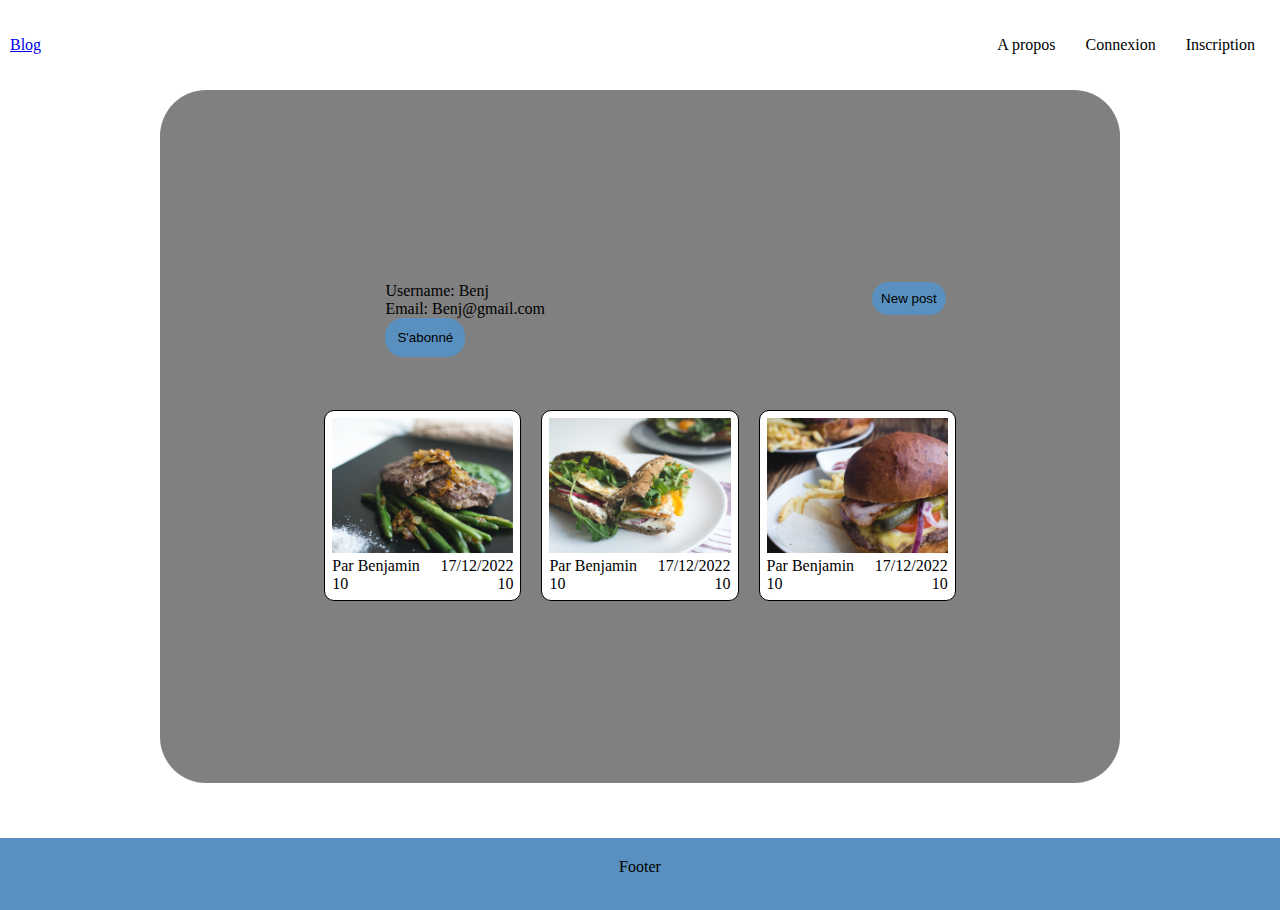
==== index.html @ a6784a64 "nouveau blog challenge" ====
<!DOCTYPE html>
<html lang="en">

<head>
  <meta charset="UTF-8">
  <meta http-equiv="X-UA-Compatible" content="IE=edge">
  <meta name="viewport" content="width=device-width, initial-scale=1.0">
  <link rel="stylesheet" href="https://cdnjs.cloudflare.com/ajax/libs/font-awesome/5.8.0/css/all.min.css"
    integrity="sha512-3PN6gfRNZEX4YFyz+sIyTF6pGlQiryJu9NlGhu9LrLMQ7eDjNgudQoFDK3WSNAayeIKc6B8WXXpo4a7HqxjKwg=="
    crossorigin="anonymous" referrerpolicy="no-referrer" />
  <link rel="stylesheet" href="style.css">
  <title>Blog Challenge</title>
</head>

<body>
  <header class="head">

    <div class="logo">
      <a href="./index.html">Blog</a>
    </div>
    <div class="nav">
      <div class="flex-nav">
        <a href="#">A propos</a>
        <a href="./connexion/connexion.html">Connexion</a>
        <a href="./inscription/inscription.html">Inscription</a>
      </div>
    </div>


  </header>

  <section class="welcome">
    <div class="welcome-head">
      <div class="fa-useur">
        <i class="fa fa-user-circle" aria-hidden="true"></i>
      </div>
      <div class="part-middle">
        <p>Username: Benj</p>
        <p>Email: Benj@gmail.com</p>
        <button>S'abonné</button>
      </div>
      <div class="part-btn">
        <button>New post</button>
      </div>
    </div>
    <div class="cards">
      <div class="card-body">
        <img src="images/5.jpg " width="100%">
        <div class="content-card">
          <div>
            <p>Par Benjamin</p>
          </div>
          <div>
            <p>17/12/2022</p>
          </div>
        </div>
        <div class="content-card">
          <div class="card-col">
            <p>10</p><i class="fa fa-heart" aria-hidden="true"></i>
          </div>
          <div class="card-col">
            <p>10</p> <i class="fa fa-comments" aria-hidden="true"></i>
          </div>
        </div>
      </div>
      <div class="card-body">
        <img src="images/6.jpg " width="100%">
        <div class="content-card">
          <div>
            <p>Par Benjamin</p>
          </div>
          <div>
            <p>17/12/2022</p>
          </div>
        </div>
        <div class="content-card">
          <div class="card-col">
            <p>10</p><i class="fa fa-heart" aria-hidden="true"></i>
          </div>
          <div class="card-col">
            <p>10</p> <i class="fa fa-comments" aria-hidden="true"></i>
          </div>
        </div>
      </div>
      <div class="card-body">
        <img src="images/7.jpg " width="100%">
        <div class="content-card">
          <div>
            <p>Par Benjamin</p>
          </div>
          <div>
            <p>17/12/2022</p>
          </div>
        </div>
        <div class="content-card">
          <div class="card-col">
            <p>10</p><i class="fa fa-heart" aria-hidden="true"></i>
          </div>
          <div class="card-col">
            <p>10</p> <i class="fa fa-comments" aria-hidden="true"></i>
          </div>
        </div>
      </div>
    </div>
  </section>
  <footer>
    <p>Footer</p>
  </footer>

</body>

</html>
---- style.css ----
* {
  margin: 0;
  padding: 0;
  box-sizing: border-box;
}

hr {
  border: solid 1px blue;
  width: 6%;
  margin: 8px;
}

/*---------- Header----------- */

.head {
  display: flex;
  justify-content: space-between;
  align-items: center;
  width: 100%;
  height: 10vh;
  padding-left: 10px;
  padding-right: 10px;
}

.flex-nav {
  display: flex;
  align-items: flex-end;
}

.flex-nav a,
h3 {
  padding: 15px;
  text-decoration: none;
  color: black;
}

/*---------- Welcome----------- */

.welcome {
  max-width: 75%;
  margin: auto;
  display: flex;
  flex-direction: column;
  justify-content: center;
  align-items: center;
  padding: 29px;
  background-color: gray;
  height: 77vh;
  margin-bottom: 55px;
  border-radius: 46px;
}

.welcome-head {
  display: flex;
  justify-content: space-between;
  width: 70%;
  height: 10vh;
}

.fa-useur i {
  font-size: 80px;
  color:aliceblue;
}

.part-middle > button {
  border-radius: 18px;
  background-color: #5990bf;
  border: none;
  padding: 12px;
}

.part-btn {
  padding: 10px;
}

.part-btn > button {
  border-radius: 25px;
  background-color: #5990bf;
  border: none;
  padding: 9px;
}

.part-middle {
  width: 69%;
  padding: 10px;
}

.card-body {
  border: 1px solid black;
  border-radius: 10px;
  background-color: white;
  padding: 7px;
}

.body-picture img {
  width: 100%;
  padding: 10px;
}

.content-card {
  display: flex;
  justify-content: space-between;
}

.card-col {
  display: flex;
}

.cards {
  display: grid;
  grid-template-columns: auto auto auto;
  gap: 20px;
  margin-top: 48px;
  width: 70%;
  margin-left: auto;
  margin-right: auto;
}

/*---------- Apropos----------- */

.about {
  max-width: 75%;
  margin: auto;
  text-align: center;
  padding-bottom: 40px;
  display: flex;
  flex-direction: column;
  justify-content: center;
  align-items: center;
  padding: 29px;
}

.content-about {
  margin-top: 48px;
  display: flex;
  justify-content: space-around;
}

.left-about {
  width: 50%;
}

.right-about {
  display: flex;
  align-items: center;
  text-align: center;
  justify-content: center;
}

footer {
  background-color: #5990bf;
  width: 100%;
  height: 8vh;
  text-align: center;
}

footer > p {
  padding-top: 20px;
  padding-bottom: 12px;
}
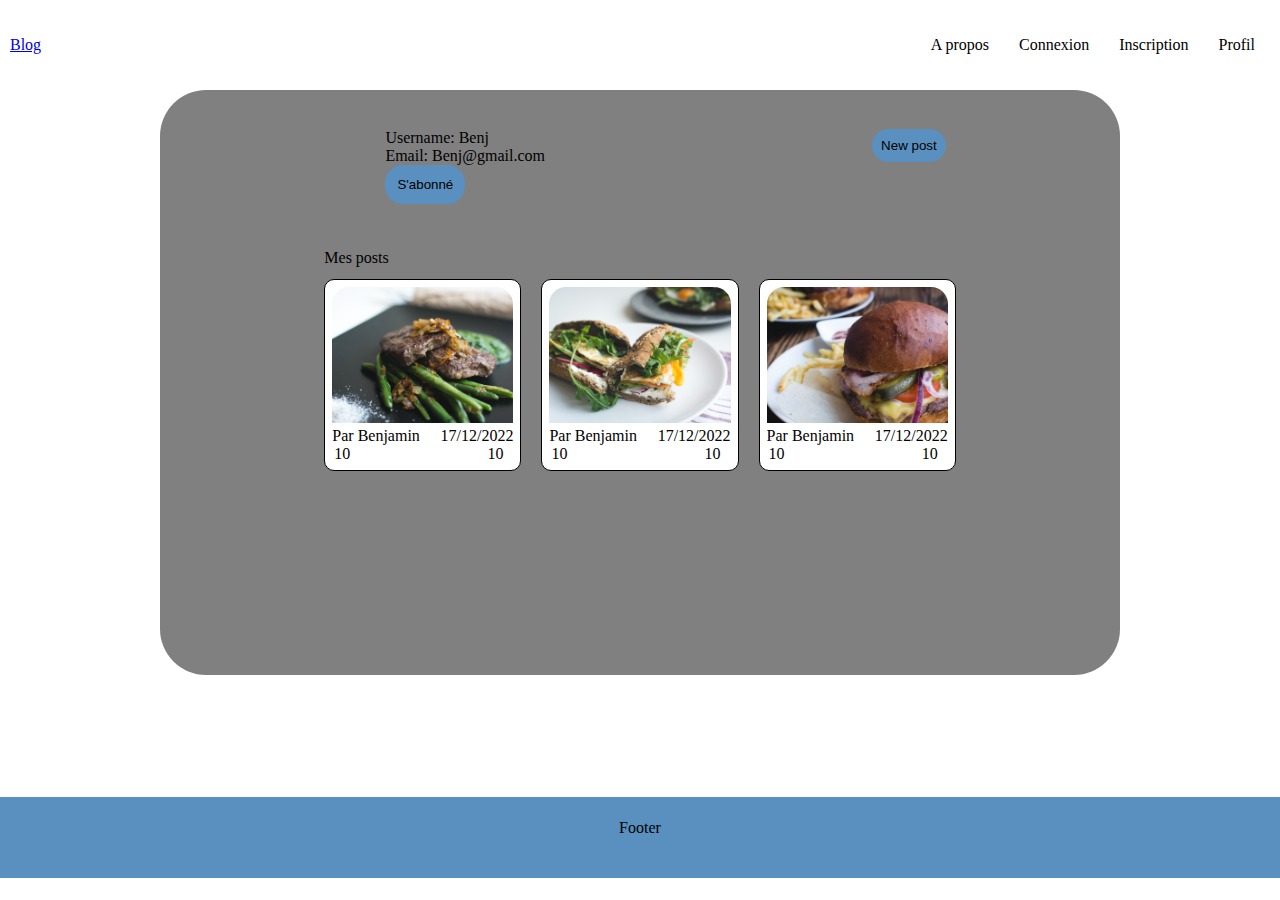
==== commit c5116ff6: "mise a jour des elements" ====
--- a/index.html
+++ b/index.html
@@ -23,6 +23,7 @@
         <a href="#">A propos</a>
         <a href="./connexion/connexion.html">Connexion</a>
         <a href="./inscription/inscription.html">Inscription</a>
+        <a href="#">Profil</a>
       </div>
     </div>
 
@@ -43,65 +44,77 @@
         <button>New post</button>
       </div>
     </div>
+    <div class="welcome-p">
+      <p>Mes posts</p>
+    </div>
     <div class="cards">
       <div class="card-body">
-        <img src="images/5.jpg " width="100%">
-        <div class="content-card">
-          <div>
-            <p>Par Benjamin</p>
+        <a href="#">
+          <img src="images/5.jpg " width="100%">
+          <div class="content-card">
+            <div>
+              <p>Par Benjamin</p>
+            </div>
+            <div>
+              <p>17/12/2022</p>
+            </div>
           </div>
-          <div>
-            <p>17/12/2022</p>
+          <div class="content-card">
+            <div class="card-col">
+              <p>10</p><i class="fa fa-heart" aria-hidden="true"></i>
+            </div>
+            <div class="card-col">
+              <p>10</p> <i class="fa fa-comments" aria-hidden="true"></i>
+            </div>
           </div>
-        </div>
-        <div class="content-card">
-          <div class="card-col">
-            <p>10</p><i class="fa fa-heart" aria-hidden="true"></i>
-          </div>
-          <div class="card-col">
-            <p>10</p> <i class="fa fa-comments" aria-hidden="true"></i>
-          </div>
-        </div>
+        </a>
       </div>
       <div class="card-body">
-        <img src="images/6.jpg " width="100%">
-        <div class="content-card">
-          <div>
-            <p>Par Benjamin</p>
+        <a href="#">
+          <img src="images/6.jpg " width="100%">
+          <div class="content-card">
+            <div>
+              <p>Par Benjamin</p>
+            </div>
+            <div>
+              <p>17/12/2022</p>
+            </div>
           </div>
-          <div>
-            <p>17/12/2022</p>
+          <div class="content-card">
+            <div class="card-col">
+              <p>10</p><i class="fa fa-heart" aria-hidden="true"></i>
+            </div>
+            <div class="card-col">
+              <p>10</p> <i class="fa fa-comments" aria-hidden="true"></i>
+            </div>
           </div>
-        </div>
-        <div class="content-card">
-          <div class="card-col">
-            <p>10</p><i class="fa fa-heart" aria-hidden="true"></i>
-          </div>
-          <div class="card-col">
-            <p>10</p> <i class="fa fa-comments" aria-hidden="true"></i>
-          </div>
-        </div>
+        </a>
       </div>
       <div class="card-body">
-        <img src="images/7.jpg " width="100%">
-        <div class="content-card">
-          <div>
-            <p>Par Benjamin</p>
+        <a href="#">
+          <img src="images/7.jpg " width="100%">
+          <div class="content-card">
+            <div>
+              <p>Par Benjamin</p>
+            </div>
+            <div>
+              <p>17/12/2022</p>
+            </div>
           </div>
-          <div>
-            <p>17/12/2022</p>
+          <div class="content-card">
+            <div class="card-col">
+              <p>10</p><i class="fa fa-heart" aria-hidden="true"></i>
+            </div>
+            <div class="card-col">
+              <p>10</p> <i class="fa fa-comments" aria-hidden="true"></i>
+            </div>
           </div>
-        </div>
-        <div class="content-card">
-          <div class="card-col">
-            <p>10</p><i class="fa fa-heart" aria-hidden="true"></i>
-          </div>
-          <div class="card-col">
-            <p>10</p> <i class="fa fa-comments" aria-hidden="true"></i>
-          </div>
-        </div>
+        </a>
       </div>
     </div>
+  </section>
+  <section class="pass">
+    
   </section>
   <footer>
     <p>Footer</p>
--- a/style.css
+++ b/style.css
@@ -8,6 +8,10 @@
   border: solid 1px blue;
   width: 6%;
   margin: 8px;
+}
+
+body {
+  height: 100vh;
 }
 
 /*---------- Header----------- */
@@ -41,12 +45,12 @@
   margin: auto;
   display: flex;
   flex-direction: column;
-  justify-content: center;
+  /* justify-content: center; */
   align-items: center;
   padding: 29px;
   background-color: gray;
-  height: 77vh;
-  margin-bottom: 55px;
+  height: 65vh;
+  margin-bottom: 32px;
   border-radius: 46px;
 }
 
@@ -55,11 +59,20 @@
   justify-content: space-between;
   width: 70%;
   height: 10vh;
+  padding-bottom: 20px;
+}
+
+.welcome-p {
+  display: flex;
+  justify-content: start;
+  align-items: end;
+  width: 70%;
+  padding-top: 40px;
 }
 
 .fa-useur i {
   font-size: 80px;
-  color:aliceblue;
+  color: aliceblue;
 }
 
 .part-middle > button {
@@ -92,9 +105,19 @@
   padding: 7px;
 }
 
+.card-body img {
+  border-radius: 17px 17px 0 0;
+}
+
 .body-picture img {
   width: 100%;
   padding: 10px;
+}
+
+.card-body > a {
+  text-decoration: none;
+  list-style: none;
+  color: black;
 }
 
 .content-card {
@@ -106,11 +129,19 @@
   display: flex;
 }
 
+.card-col > p {
+  margin-left: 2px;
+}
+
+.card-col > i {
+  margin-left: 10px;
+}
+
 .cards {
   display: grid;
   grid-template-columns: auto auto auto;
   gap: 20px;
-  margin-top: 48px;
+  margin-top: 12px;
   width: 70%;
   margin-left: auto;
   margin-right: auto;
@@ -118,43 +149,18 @@
 
 /*---------- Apropos----------- */
 
-.about {
-  max-width: 75%;
-  margin: auto;
-  text-align: center;
-  padding-bottom: 40px;
-  display: flex;
-  flex-direction: column;
-  justify-content: center;
-  align-items: center;
-  padding: 29px;
-}
-
-.content-about {
-  margin-top: 48px;
-  display: flex;
-  justify-content: space-around;
-}
-
-.left-about {
-  width: 50%;
-}
-
-.right-about {
-  display: flex;
-  align-items: center;
-  text-align: center;
-  justify-content: center;
+.pass {
+  height: 10%;
 }
 
 footer {
   background-color: #5990bf;
   width: 100%;
-  height: 8vh;
+  height: 9vh;
   text-align: center;
 }
 
 footer > p {
-  padding-top: 20px;
+  padding-top: 22px;
   padding-bottom: 12px;
 }
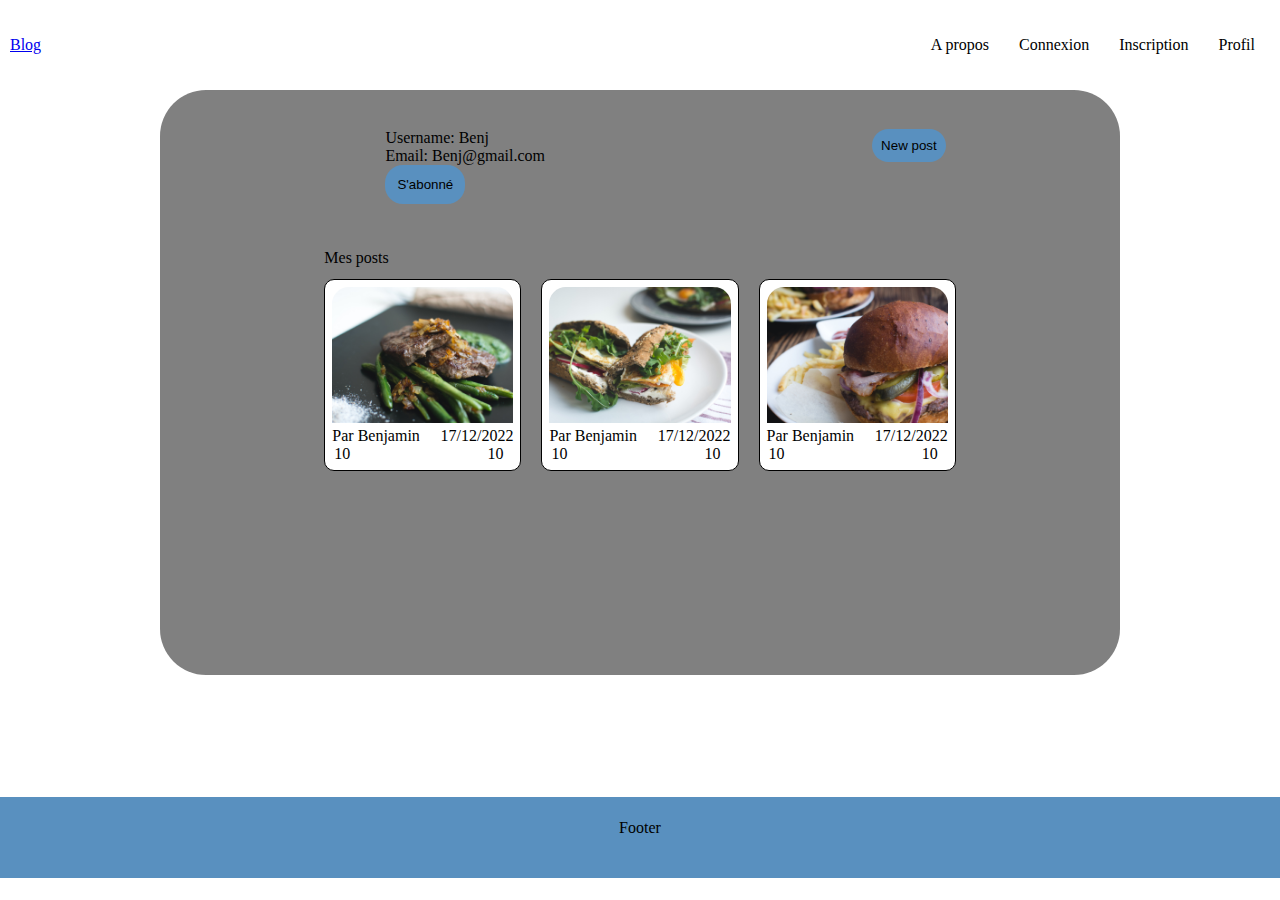
==== commit aa5c6165: "mise a jour" ====
--- a/index.html
+++ b/index.html
@@ -16,7 +16,7 @@
   <header class="head">
 
     <div class="logo">
-      <a href="./index.html">Blog</a>
+      <a href="./blog/blog.html">Blog</a>
     </div>
     <div class="nav">
       <div class="flex-nav">
